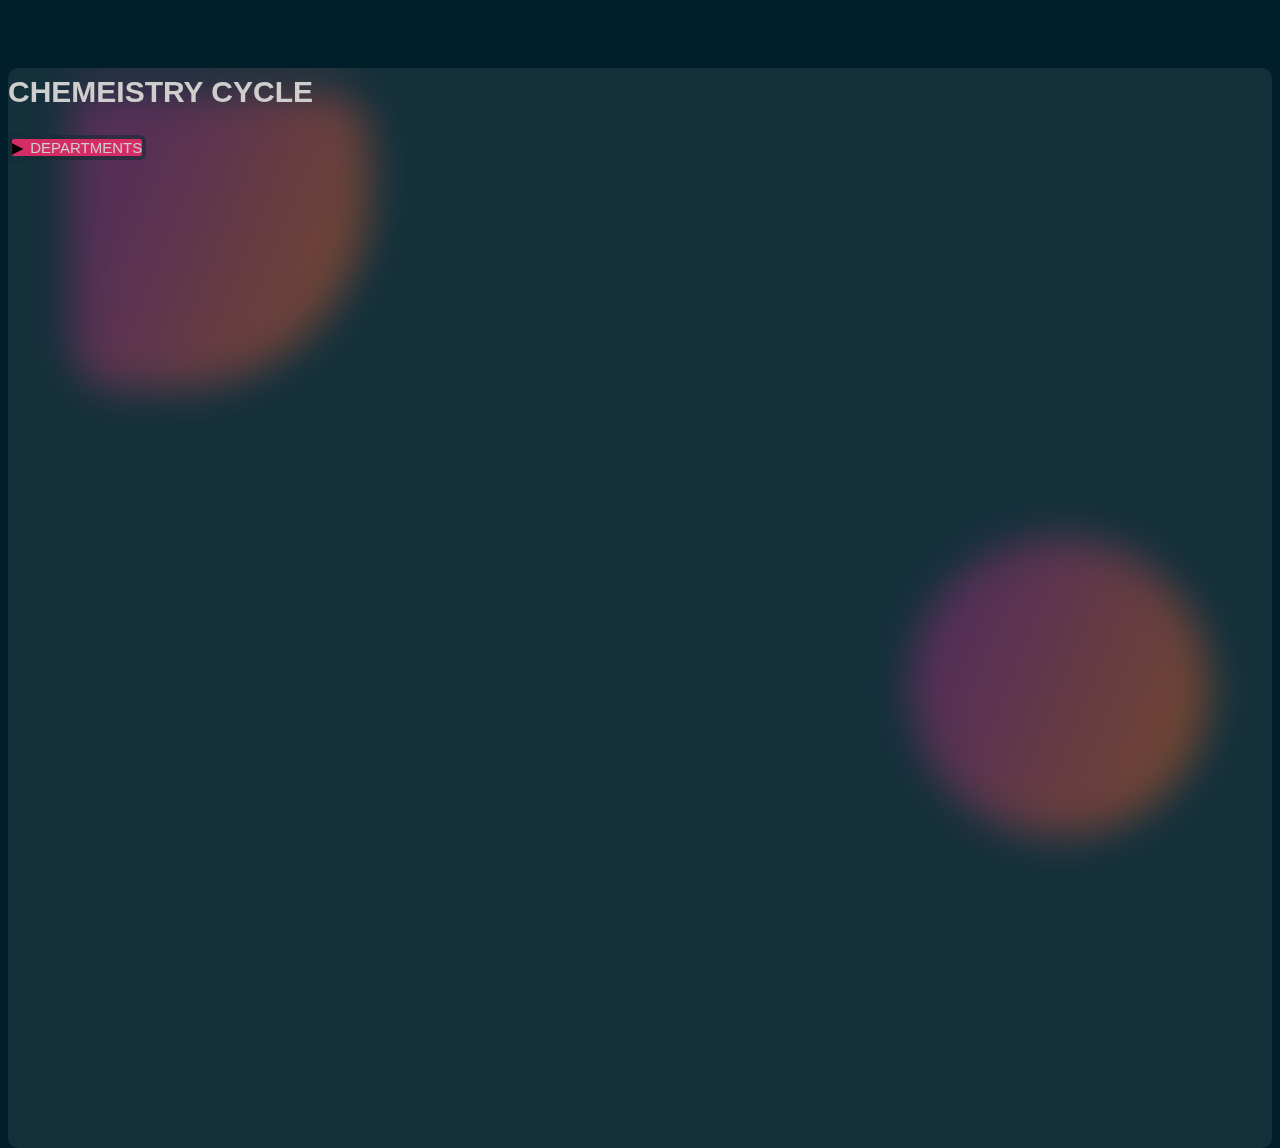
==== ChemistryCycle.html @ 73b11ed8 "Campus Fils" ====
<!DOCTYPE html>
<html>

<head>
    <meta name="viewport" content="width=device-width, initial-scale=1.0">
    <link rel="stylesheet" href="style1.css">
</head>

<body>
    <div class="glass">
        <h1> CHEMEISTRY CYCLE</h1>
        <ul id="myUL">
            <li>
                <span class="caret">DEPARTMENTS</span>
                <ul class="nested">
                    <li><span class="caret">CHEM</span>
                        <ul class="nested">
                            <li><span class="caret">TEACHERS</span>
                                <ul class="nested">
                                    <li>T1(name) (Staff Room no Block and Floor no)</li>
                                    <li>T2(name) (Staff Room no Block and Floor no)</li>
                                    <li>T3(name) (Staff Room no Block and Floor no)</li>
                                    <li>T4(name) (Staff Room no Block and Floor no)</li>
                                </ul>
                            </li>
                            <li><span class="caret">CHEM LAB</span>
                                <ul class="nested">
                                    <li>
                                        <P>BLOCK FLOOR ROOM NO:</P>
                                    </li>
                                </ul>
                            </li>
                        </ul>
                    </li>

                    <li><span class="caret">EGDP</span>
                        <ul class="nested">
                            <li><span class="caret">Teachers</span>
                                <ul class="nested">
                                    <li>T1(name) (Staff Room no Block and Floor no) </li>
                                    <li>T2(name) (Staff Room no Block and Floor no)</li>
                                    <li>T3(name) (Staff Room no Block and Floor no)</li>
                                    <li>T4(name) (Staff Room no Block and Floor no)</li>
                            </li>
                            </ul>
                            <li><span class="caret">EGDP LAB</span>
                                <ul class="nested">
                                    <li>
                                        <P>BLOCK FLOOR ROOM NO:</P>
                                    </li>
                                </ul>
                            </li>
                        </ul>
                    </li>
                    <li><span class="caret">CPP</span>
                        <ul class="nested">
                            <li><span class="caret">Teachers</span>
                                <ul class="nested">
                                    <li>T1(name) (Staff Room no Block and Floor no)</li>
                                    <li>T2(name) (Staff Room no Block and Floor no)</li>
                                    <li>T3(name) (Staff Room no Block and Floor no)</li>
                                    <li>T4(name) (Staff Room no Block and Floor no)</li>
                            </li>
                            </ul>
                            <li><span class="caret">CPP LAB</span>
                                <ul class="nested">
                                    <li>
                                        <P>BLOCK FLOOR ROOM NO:</P>
                                    </li>
                                </ul>
                            </li>
                        </ul>
                    </li>
                    <li><span class="caret">BE</span>
                        <ul class="nested">
                            <li><span class="caret">Teachers</span>
                                <ul class="nested">
                                    <li>T1(name) (Staff Room no Block and Floor no)</li>
                                    <li>T2(name) (Staff Room no Block and Floor no)</li>
                                    <li>T3(name) (Staff Room no Block and Floor no)</li>
                                    <li>T4(name) (Staff Room no Block and Floor no)</li>
                            </li>
                            </ul>

                        </ul>
                    </li>

                </ul>
            </li>
        </ul>
    </div>

    <div class="bg-1"></div>
    <div class="bg-2"></div>
    <script>
        var toggler = document.getElementsByClassName("caret");
        var i;
        for (i = 0; i < toggler.length; i++) {
            toggler[i].addEventListener("click", function() {

                this.parentElement.querySelector(".nested").classList.toggle("active");
                this.classList.toggle("caret-down");
            });
        }
    </script>
</body>

</html>
---- style1.css ----
body {
        font-family: sans-serif;
        line-height: 1.6;
        font-size: 15px;
        color: #cecece;
        background-color: rgb(1, 31, 43);
        padding: 40px 0;
        height: 100vh;
    }
    
    ul li a:hover,
    .active {
        color: #ffffff;
    }
    
    .caret {
        width: 90%;
        margin: 4px;
        height: calc(100vh - 80px);
        border-radius: 10px;
        background: rgba(31, 60, 70, 0.6);
        backdrop-filter: blur(20px);
        position: relative;
        z-index: 4;
    }
    
    .caret {
        border: 10px;
        padding: 0.2px;
        background-color: #d42d65;
        border-radius: 2px;
        outline: 4px solid rgba(23, 44, 51, 0.6);
        transition: all .2s ease;
    }
    
    ul,
    #myUL {
        list-style-type: none;
    }
    /* Remove margins and padding from the parent ul */
    
    #myUL {
        margin: 0;
        padding: 0;
    }
    /* Style the caret/arrow */
    
    .caret {
        cursor: pointer;
        user-select: none;
        /* Prevent text selection */
    }
    /* Create the caret/arrow with a unicode, and style it */
    
    .caret::before {
        content: "\25B6";
        color: rgb(0, 0, 0);
        display: inline-block;
        margin-right: 6px;
    }
    /* Rotate the caret/arrow icon when clicked on (using JavaScript) */
    
    .caret-down::before {
        transform: rotate(90deg);
    }
    /* Hide the nested list */
    
    .nested {
        display: none;
    }
    /* Show the nested list when the user clicks on the caret/arrow (with JavaScript) */
    
    .active {
        display: block;
    }
    
    .caret:hover,
    .caret:focus {
        outline: 2px solid rgba(255, 217, 0, 0.6);
        outline-offset: 0px;
    }
    
    .bg-1,
    .bg-2 {
        width: 300px;
        height: 300px;
        background-image: linear-gradient( 112deg, rgba(169, 28, 115, 1) 21%, rgb(241, 92, 11) 93%);
        position: absolute;
        z-index: 1;
    }
    
    .glass {
        width: auto;
        margin: 0 auto;
        height: 1080px;
        border-radius: 10px;
        background: rgba(31, 60, 70, 0.6);
        backdrop-filter: blur(20px);
        position: relative;
        z-index: 4;
    }
    
    .bg-1 {
        top: 10%;
        left: 5.5%;
        border-radius: 20px;
        border-top-right-radius: 50px;
        border-bottom-right-radius: 200px;
        border-bottom-left-radius: 50px;
    }
    
    .bg-2 {
        bottom: 7%;
        right: 5.5%;
        border-radius: 50%;
    }
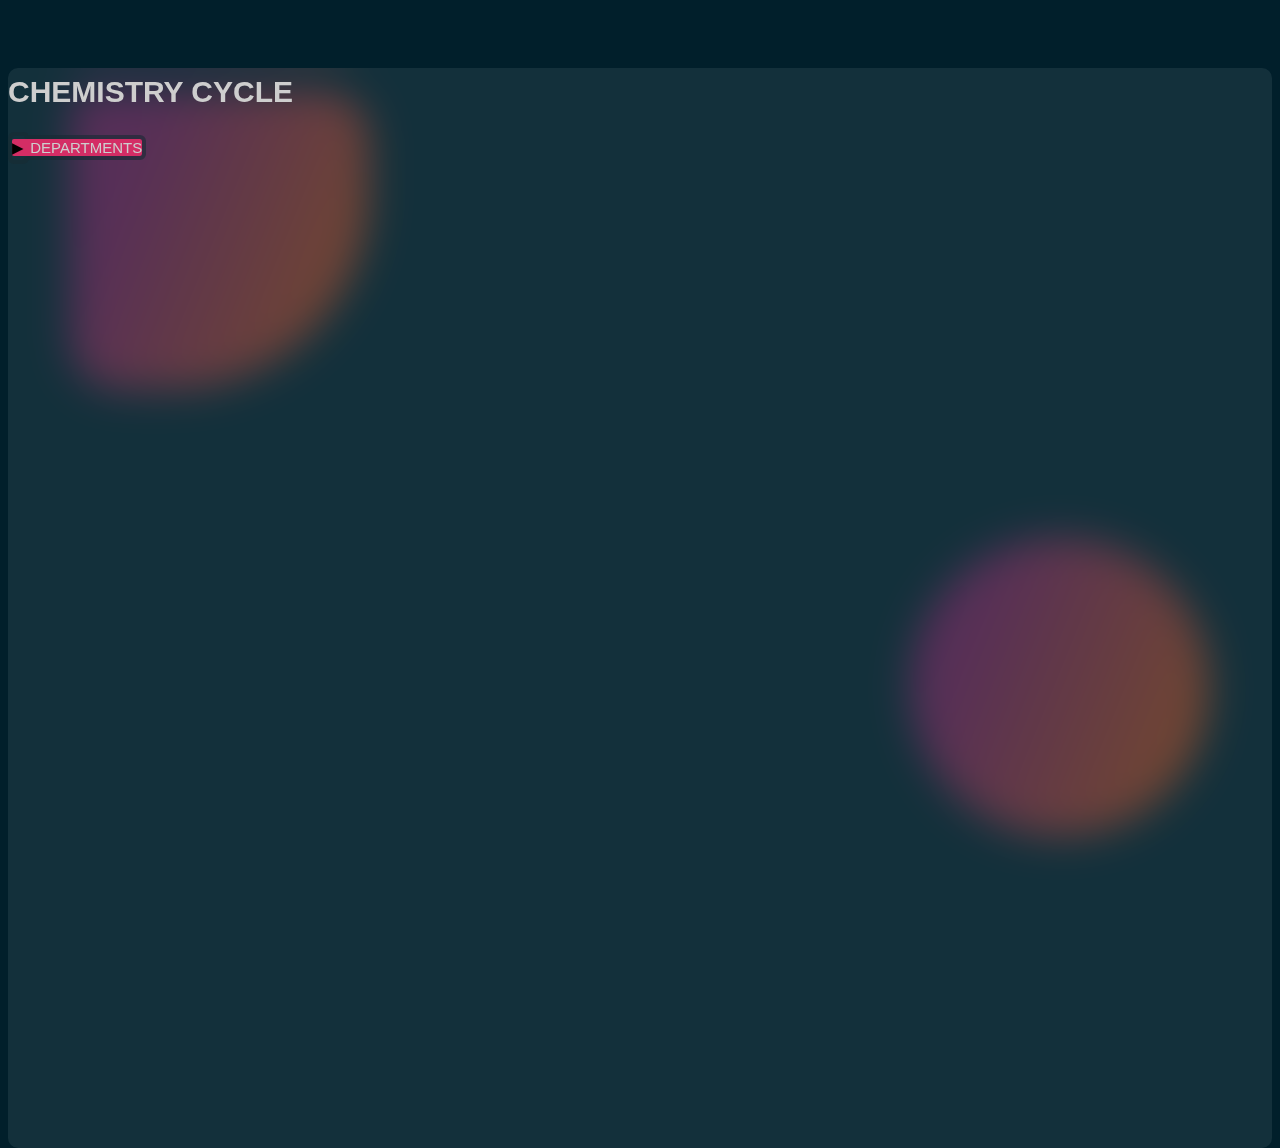
==== commit 02ac967d: "Update ChemistryCycle.html" ====
--- a/ChemistryCycle.html
+++ b/ChemistryCycle.html
@@ -8,7 +8,7 @@
 
 <body>
     <div class="glass">
-        <h1> CHEMEISTRY CYCLE</h1>
+        <h1> CHEMISTRY CYCLE</h1>
         <ul id="myUL">
             <li>
                 <span class="caret">DEPARTMENTS</span>
@@ -105,4 +105,4 @@
     </script>
 </body>
 
-</html>+</html>
